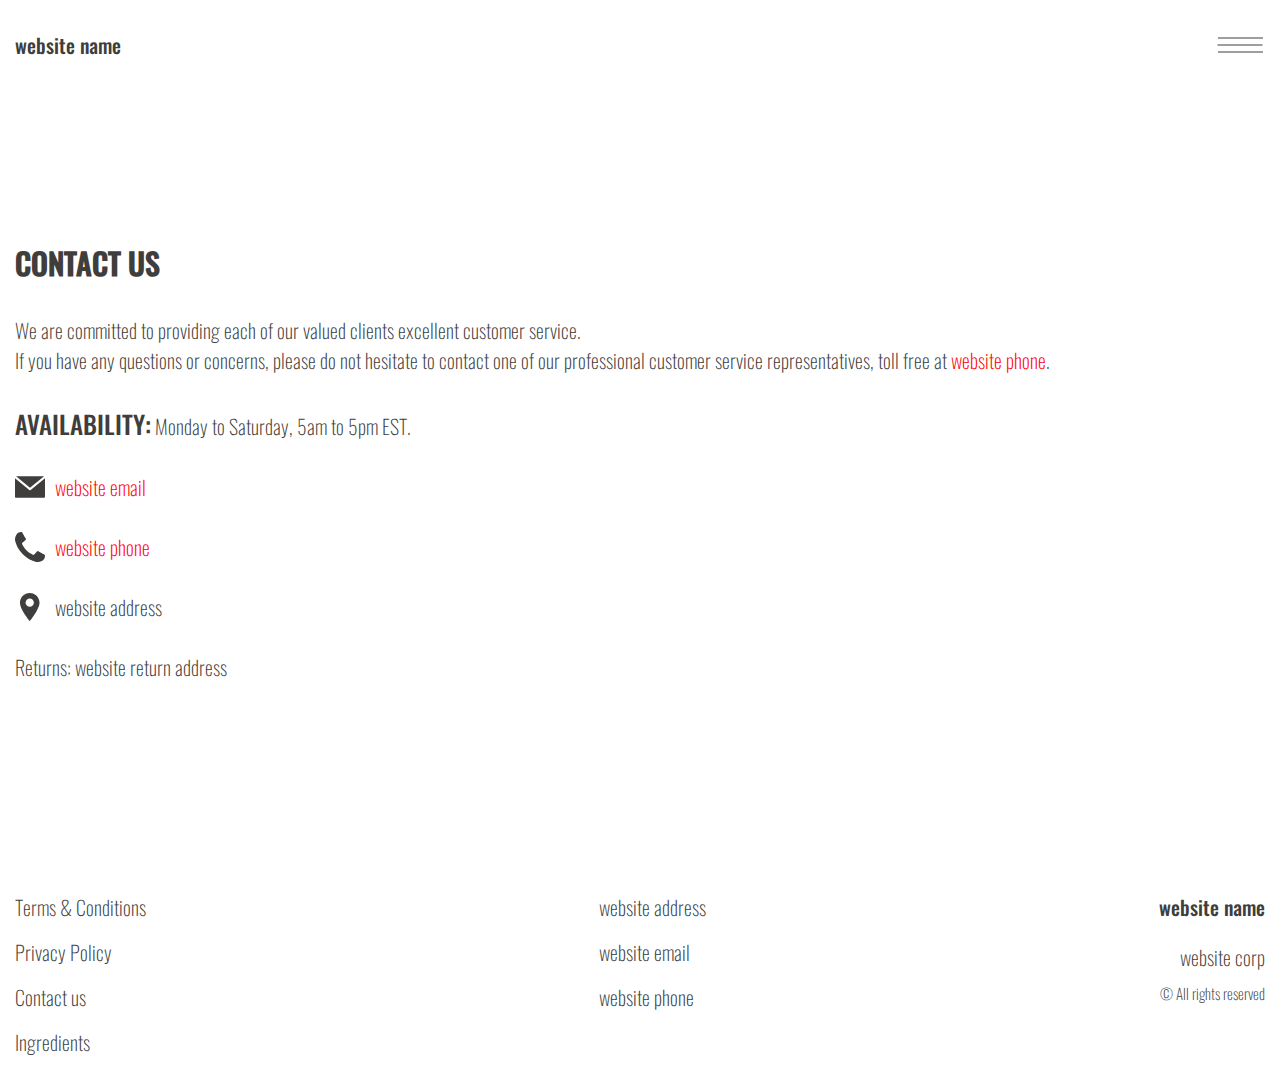
==== contact.html @ 321c1fea "+" ====
<!DOCTYPE html>
<html lang="en">

<head>
    <meta charset="UTF-8">
    <meta http-equiv="X-UA-Compatible" content="IE=edge">
    <meta name="viewport" content="width=device-width, initial-scale=1.0">
    <link rel="stylesheet" href="./css/style.css">
    <title>(site_name)</title>
</head>

<body>
  <div class="header__wrapper">
    <div class="container">


      <header class="header">
        <div class="header__top">
            <a href="./index.html" class="header__logo logo js_website-name"></a>
            <button class="header__btn js_menu-btn">
              <span></span>
            </button>
      

          <nav class="nav js_menu">
          
            
         
            <ul class="nav__list">
              <li class="nav__item">
                <a href="./index.html" class="nav__link">Home</a>
              </li>
              <li class="nav__item">
                <a href="./contact.html" class="nav__link">Contact us</a>
              </li>
              <li class="nav__item">
                <a href="./terms.html" class="nav__link">Terms & Conditions</a>
              </li>
              <li class="nav__item">
                <a href="./policy.html" class="nav__link">Privacy Policy</a>
              </li>
              <li class="nav__item">
                <a href="./ingredients.html" class="nav__link">Ingredients</a>
              </li>
            </ul>
          </nav>

        </div>

      </header>

    </div>
  </div>

    <main class="main">
        <div class="container">
            <section class="text-section">
           
                <h1 class="sub-title">Contact us</h1>
                <p class="text">We are committed to providing each of our valued clients excellent customer
                    service. <br>If you have any questions or concerns, please do not hesitate to contact one of our
                    professional customer service representatives, toll free at <a href="" class="link js_website-phone"></a>.</p>
                <p class="text"><span class="bold">Availability:</span> Monday to Saturday, 5am to 5pm EST.</p>
  
                    <p class="text contact__text">
                        <svg class="contact__icon"  xmlns="http://www.w3.org/2000/svg"
                        xmlns:xlink="http://www.w3.org/1999/xlink" x="0px" y="0px" viewBox="0 0 477.867 477.867"
                        style="enable-background:new 0 0 477.867 477.867;" xml:space="preserve">
                        <g>
                            <g>
                                <path
                                    d="M460.8,68.267H17.067l221.867,182.75L463.309,68.779C462.488,68.539,461.649,68.368,460.8,68.267z" />
                            </g>
                        </g>
                        <g>
                            <g>
                                <path d="M249.702,286.31c-6.288,5.149-15.335,5.149-21.623,0L0,98.406v294.127c0,9.426,7.641,17.067,17.067,17.067H460.8
			                        c9.426,0,17.067-7.641,17.067-17.067V100.932L249.702,286.31z" />
                            </g>
                        </g>
                    </svg>
                        <a class="link js_website-email" target="_blank" href=""></a>
                    </p>
                   

                    <p class="text contact__text">
                        <svg class="contact__icon" 
                        xmlns="http://www.w3.org/2000/svg" xmlns:xlink="http://www.w3.org/1999/xlink" x="0px"
                        y="0px" viewBox="0 0 401.998 401.998"
                        style="enable-background:new 0 0 401.998 401.998;" xml:space="preserve">
                        <g>
                            <path
                                d="M401.129,311.475c-1.137-3.426-8.371-8.473-21.697-15.129c-3.61-2.098-8.754-4.949-15.41-8.566
                                    c-6.662-3.617-12.709-6.95-18.13-9.996c-5.432-3.045-10.521-5.995-15.276-8.846c-0.76-0.571-3.139-2.234-7.136-5
                                    c-4.001-2.758-7.375-4.805-10.14-6.14c-2.759-1.327-5.473-1.995-8.138-1.995c-3.806,0-8.56,2.714-14.268,8.135
                                    c-5.708,5.428-10.944,11.324-15.7,17.706c-4.757,6.379-9.802,12.275-15.126,17.7c-5.332,5.427-9.713,8.138-13.135,8.138
                                    c-1.718,0-3.86-0.479-6.427-1.424c-2.566-0.951-4.518-1.766-5.858-2.423c-1.328-0.671-3.607-1.999-6.845-4.004
                                    c-3.244-1.999-5.048-3.094-5.428-3.285c-26.075-14.469-48.438-31.029-67.093-49.676c-18.649-18.658-35.211-41.019-49.676-67.097
                                    c-0.19-0.381-1.287-2.19-3.284-5.424c-2-3.237-3.333-5.518-3.999-6.854c-0.666-1.331-1.475-3.283-2.425-5.852
                                    s-1.427-4.709-1.427-6.424c0-3.424,2.713-7.804,8.138-13.134c5.424-5.327,11.326-10.373,17.7-15.128
                                    c6.379-4.755,12.275-9.991,17.701-15.699c5.424-5.711,8.136-10.467,8.136-14.273c0-2.663-0.666-5.378-1.997-8.137
                                    c-1.332-2.765-3.378-6.139-6.139-10.138c-2.762-3.997-4.427-6.374-4.999-7.139c-2.852-4.755-5.799-9.846-8.848-15.271
                                    c-3.049-5.424-6.377-11.47-9.995-18.131c-3.615-6.658-6.468-11.799-8.564-15.415C98.986,9.233,93.943,1.997,90.516,0.859
                                    C89.183,0.288,87.183,0,84.521,0c-5.142,0-11.85,0.95-20.129,2.856c-8.282,1.903-14.799,3.899-19.558,5.996
                                    c-9.517,3.995-19.604,15.605-30.264,34.826C4.863,61.566,0.01,79.271,0.01,96.78c0,5.135,0.333,10.131,0.999,14.989
                                    c0.666,4.853,1.856,10.326,3.571,16.418c1.712,6.09,3.093,10.614,4.137,13.56c1.045,2.948,2.996,8.229,5.852,15.845
                                    c2.852,7.614,4.567,12.275,5.138,13.988c6.661,18.654,14.56,35.307,23.695,49.964c15.03,24.362,35.541,49.539,61.521,75.521
                                    c25.981,25.98,51.153,46.49,75.517,61.526c14.655,9.134,31.314,17.032,49.965,23.698c1.714,0.568,6.375,2.279,13.986,5.141
                                    c7.614,2.854,12.897,4.805,15.845,5.852c2.949,1.048,7.474,2.43,13.559,4.145c6.098,1.715,11.566,2.905,16.419,3.576
                                    c4.856,0.657,9.853,0.996,14.989,0.996c17.508,0,35.214-4.856,53.105-14.562c19.219-10.656,30.826-20.745,34.823-30.269
                                    c2.102-4.754,4.093-11.273,5.996-19.555c1.909-8.278,2.857-14.985,2.857-20.126C401.99,314.814,401.703,312.819,401.129,311.475z" />
                        </g>
                    </svg>
                        <a href="" class="link js_website-phone"></a>
                    </p>


                <p class="text contact__text">
                    <svg class="contact__icon" viewBox="-119 -21 682 682.66669"
                    xmlns="http://www.w3.org/2000/svg">
                   <path
                       d="m216.210938 0c-122.664063 0-222.460938 99.796875-222.460938 222.460938 0 154.175781 222.679688 417.539062 222.679688 417.539062s222.242187-270.945312 222.242187-417.539062c0-122.664063-99.792969-222.460938-222.460937-222.460938zm67.121093 287.597656c-18.507812 18.503906-42.8125 27.757813-67.121093 27.757813-24.304688 0-48.617188-9.253907-67.117188-27.757813-37.011719-37.007812-37.011719-97.226562 0-134.238281 17.921875-17.929687 41.761719-27.804687 67.117188-27.804687 25.355468 0 49.191406 9.878906 67.121093 27.804687 37.011719 37.011719 37.011719 97.230469 0 134.238281zm0 0" />
               </svg>
              
                    <span class="js_website-address"></span>
                </p>
                <p class="text">Returns: <span class="js_website-return-address"></span></p>
           
        </section>
        </div>
    </main>

    <div class="footer__wrapper">
      <div class="footer__sub-wrapper">
        <div class="container">
          <footer class="footer">
            <div class="footer__top">
    
              <div class="footer__block">
               
                <ul class="footer__list">
                  <li class="footer__item">
                    <a href="./terms.html" class="footer__link">Terms & Conditions</a>
                  </li>
                  <li class="footer__item">
                    <a href="./policy.html" class="footer__link">Privacy Policy</a>
                  </li>
                  <li class="footer__item">
                    <a href="./contact.html" class="footer__link">Contact us</a>
                  </li>
                  <li class="footer__item">
                    <a href="./ingredients.html" class="footer__link">Ingredients</a>
                  </li>
                 
                  
                </ul>
              </div>
  
              <div class="footer__block">
               
                <ul class="footer__list">
                  <li class="footer__item">
                    <span class="text text--mb js_website-address"></span>
                  </li>
                  <li class="footer__item">
                    <a href="" class="footer__link js_website-email"></a>
                  </li>
                  <li class="footer__item">
                    <a href="" class="footer__link js_website-phone"></a>
                  </li>
                </ul>
              </div>
              <div class="footer__block footer__block--right">
                  <a href="./index.html" class="footer__logo logo js_website-name"></a>
                  <p class="text text--mb js_website-corp"></p>
                  <span class="footer__span">© All rights reserved</span>
             
               
             
              </div>
    
            </div>
          
          </footer>
        </div>
      </div>
    
    </div>
    <script src="./js/menu.js"></script>
    <script src="./js/website-data.js"></script>
</body>

</html>
---- css/style.css ----
@import './libs/aos.css';
@import './utils/fonts.css';
@import './utils/vars.css';
@import './utils/utils.css';
@import './utils/header.css';
@import './utils/footer.css';
@import './hero.css';
@import './about.css';
@import './info.css';
@import './text-section.css';
@import './contact.css';
@import './buy.css';
@import './ingredients.css';
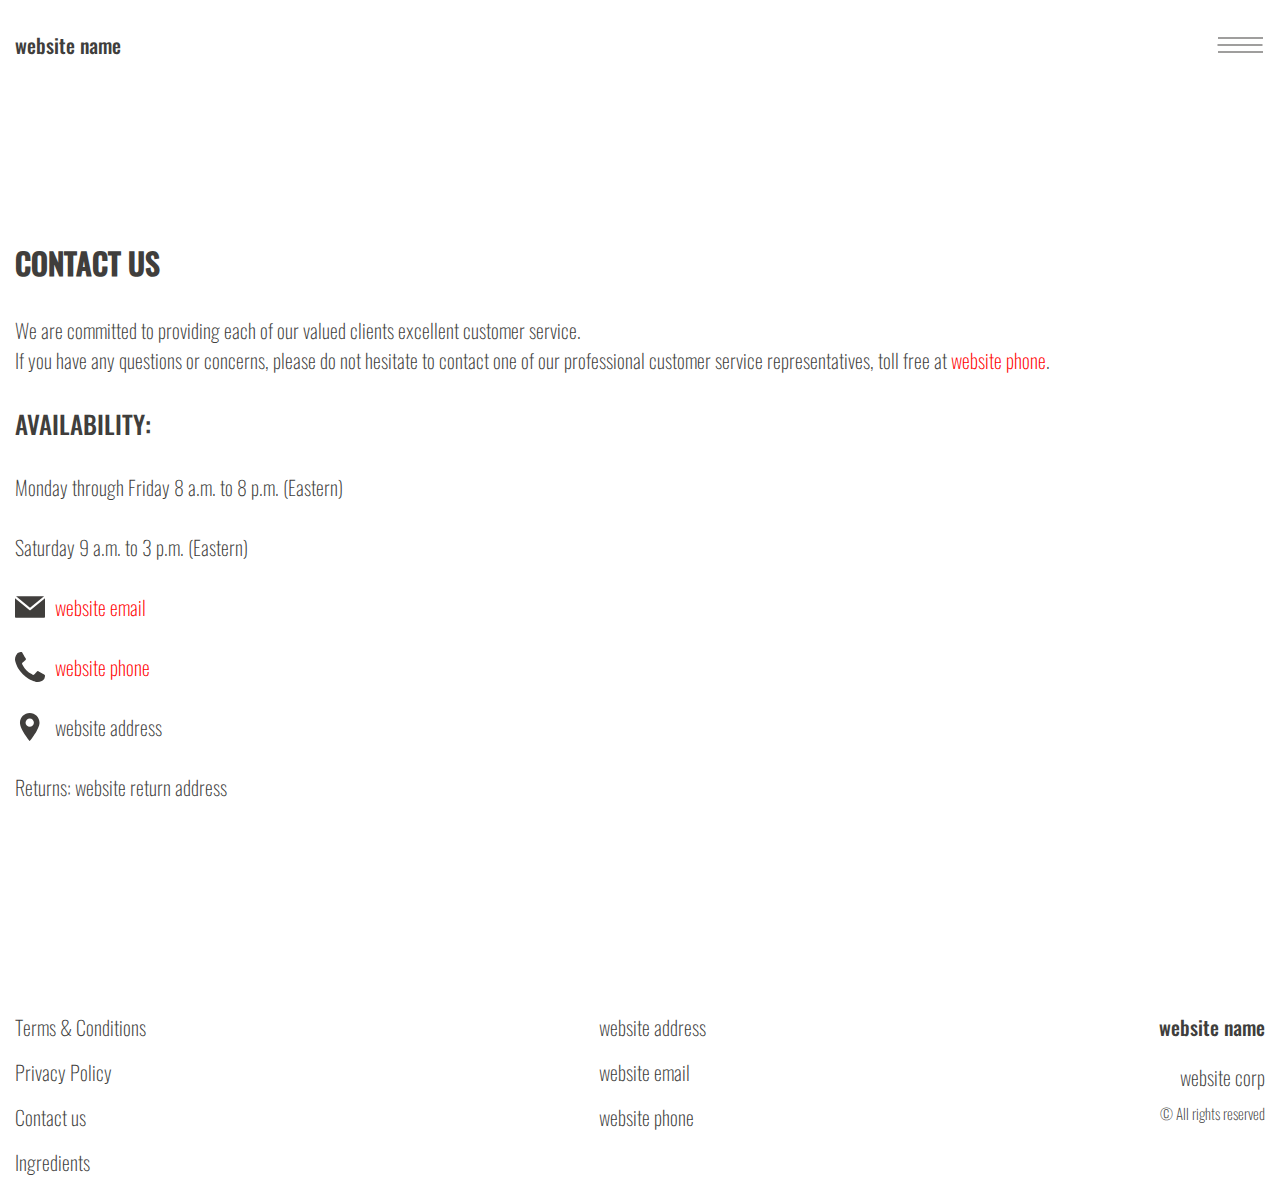
==== commit 3d0f3935: "+" ====
--- a/contact.html
+++ b/contact.html
@@ -60,7 +60,9 @@
                 <p class="text">We are committed to providing each of our valued clients excellent customer
                     service. <br>If you have any questions or concerns, please do not hesitate to contact one of our
                     professional customer service representatives, toll free at <a href="" class="link js_website-phone"></a>.</p>
-                <p class="text"><span class="bold">Availability:</span> Monday to Saturday, 5am to 5pm EST.</p>
+                <p class="text"><span class="bold">Availability:</span></p>
+                <p class="text">Monday through Friday 8 a.m. to 8 p.m. (Eastern)</p>
+                <p class="text">Saturday 9 a.m. to 3 p.m. (Eastern)</p>
   
                     <p class="text contact__text">
                         <svg class="contact__icon"  xmlns="http://www.w3.org/2000/svg"
